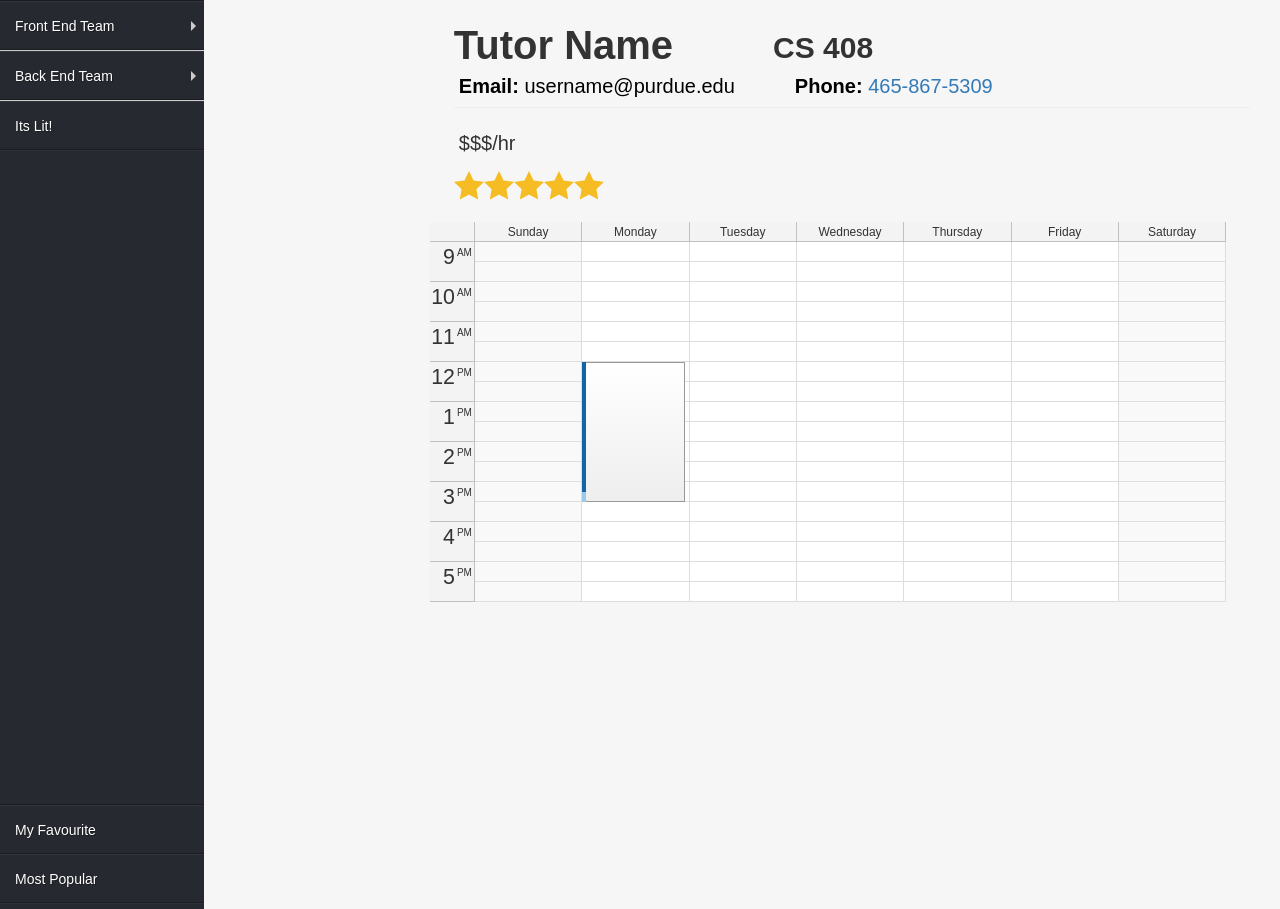
==== tutorMe/WebApplication5/main_page.html @ 88ec72aa "created main_page.html upto tutor search page" ====
<!DOCTYPE html>
<html lang="en">

<head>
    <meta charset="utf-8">
    <meta http-equiv="X-UA-Compatible" content="IE=edge">
    <meta name="viewport" content="width=device-width, initial-scale=1">
    <!-- The above 3 meta tags *must* come first in the head; any other head content must come *after* these tags -->
    <title>TutorMyClass HomePage</title>

    <!-- Bootstrap -->
    <link rel="stylesheet" href="css/bootstrap.min.css">
    <link rel="stylesheet" type="text/css" href="Content/starRating/starability-all.css" />
    <link rel="stylesheet" href="css/main_page.css">
    <script src="Scripts/daypilot-all.min.js?v=217" type="text/javascript"></script>
    <script src="Scripts/addTutor.js"></script>
</head>

<body onload="onPageLoad()">
    <div id="mn-wrapper">
        <div class="mn-sidebar">
            <div class="mn-toggle">
                <i class="fa fa-bars"></i>
            </div>
            <div class="mn-navblock">
                <ul class="mn-vnavigation">
                    <li class="dropdown-submenu">
                        <a tabindex="-1" href="#">Front End Team</a>
                        <ul class="dropdown-menu">
                            <li>
                                <a tabindex="-1" href="#" onclick="showTutor(this.innerHTML)">Rajat Srivastava</a>
                            </li>
                            <li>
                                <a href="#" onclick="showTutor(this.innerHTML)">Matt Coker</a>
                            </li>
                            <li>
                                <a href="#" onclick="showTutor(this.innerHTML)">Srishti Gupta</a>
                            </li>
                        </ul>
                    </li>
                    <li class="dropdown-submenu">
                        <a tabindex="-1" href="#">Back End Team</a>
                        <ul class="dropdown-menu">
                            <li>
                                <a tabindex="-1" href="#" onclick="showTutor(this.innerHTML)">Zach Kent</a>
                            </li>
                            <li>
                                <a href="#" onclick="showTutor(this.innerHTML)">Travis Kent</a>
                            </li>
                            <li>
                                <a href="#" onclick="showTutor(this.innerHTML)">Matt Coker</a>
                            </li>
                        </ul>
                    </li>
                    <li>
                        <a href="#">Its Lit!</a>
                    </li>

                </ul>
            </div>
            <div class="bottom-mn">
                <ul class="mn-vnavigation">
                    <li>
                        <a href="#">My Favourite</a>
                    </li>
                    <li>
                        <a href="#">Most Popular</a>
                    </li>
                </ul>
            </div>
        </div>
        <div class="container" id="mn-cont">
            <div class="cnt-mcont">
                <div id="tutorInfo">
                    <h1></h1>
                    <div id="heading">
                        <p id="tutorName" style="float:left; font-size: 40px; font-weight: bold; padding-right: 100px;">Tutor Name</p>
                        <p id="tutorClass" style="float: left; font-size: 30px; font-weight: bold; top: 10px; left: 30px; margin-bottom: 5px; padding-top: 2px;">CS 408</p>
                    </div>

                    <div style="position: relative; clear:both; top:10px">
                        <p id="tutorEmail" style="position: relative; font-size: 20px; float: left; padding-right: 30px; padding-left: 5px;">
                            <a style="font-weight: bold; color:black;">Email: </a>
                            <a href="mailto:" style="color:black;">username@purdue.edu</a>
                        </p>
                        <p style="position: relative; font-size: 20px; float: left; left:30px">
                            <a style="font-weight: bold; color:black;">Phone: </a>
                            <a href="tel:">465-867-5309</a>
                        </p>
                    </div>
                    <br>
                    <hr size="100" style="position: relative; width: 100%; font-weight: bold; "></hr>
                    <div style="position: relative; height:10px">
                        <p style="position: relative; font-size: 20px; top: 5px; float: left;  height: 10px; left: 5px;">$$$/hr</p>
                        <br>
                        <br>
                        <form style="position: absolute; float: left;  left: 50; height: 10;">
                            <fieldset class="starability-heart">

                                <input type="radio" id="rate1" name="rating" value="1" />
                                <label for="rate1">1 star.</label>

                                <input type="radio" id="rate2" name="rating" value="2" />
                                <label for="rate2">2 stars.</label>

                                <input type="radio" id="rate3" name="rating" value="3" />
                                <label for="rate3">3 stars.</label>

                                <input type="radio" id="rate4" name="rating" value="4" />
                                <label for="rate4">4 stars.</label>

                                <input type="radio" id="rate5" name="rating" value="5" />
                                <label for="rate5">5 stars.</label>
                            </fieldset>
                        </form>
                    </div>
                    <br>
                    <br>
                    <br>
                    <br>
                    <div style="position:absolute; overflow-y: scroll; height: 60px; margin-right:100px">
                        <p>Lorem ipsum dolor sit amet, consectetur adipiscing elit. Duis pretium mattis nisl non accumsan. Lorem
                            ipsum dolor sit amet, consectetur adipiscing elit. Mauris risus orci, laoreet ac lacus malesuada,
                            viverra iaculis tellus. Mauris suscipit augue at augue finibus, id aliquet mauris commodo. Morbi
                            eu rhoncus velit. Proin leo risus, vulputate tempus scelerisque sit amet, congue non velit. Donec
                            risus mauris, imperdiet eu tincidunt id, scelerisque nec quam. Quisque mattis pellentesque est,
                            vel suscipit metus iaculis sed. Maecenas elit nisl, imperdiet quis dui id, rhoncus tempus ligula.
                            In hac habitasse platea dictumst. Lorem ipsum dolor sit amet, consectetur adipiscing elit. Interdum
                            et malesuada fames ac ante ipsum primis in faucibus. Aenean fringilla congue enim, id posuere
                            ex ornare id.</p>
                    </div>
                    <div id="dp" style="position:relative;float: left; right:3%; top:5%; border: 0px"></div>
                    <script type="text/javascript">
                        var dp = new DayPilot.Calendar("dp");
                        // view
                        dp.startDate = "2013-03-25";  // or just dp.startDate = "2013-03-25";
                        dp.viewType = "Week";
                        // event creating
                        dp.onTimeRangeSelected = function (args) {
                            var name = prompt("New event name:", "Event");
                            if (!name) return;
                            var e = new DayPilot.Event({
                                start: args.start,
                                end: args.end,
                                id: DayPilot.guid(),
                                text: name
                            });
                            dp.events.add(e);
                            dp.clearSelection();
                        };
                        dp.onEventClick = function (args) {
                            alert("clicked: " + args.e.id());
                        };
                        dp.headerDateFormat = "dddd";
                        dp.init();
                        var e = new DayPilot.Event({
                            start: new DayPilot.Date("2013-03-25T12:00:00"),
                            end: new DayPilot.Date("2013-03-25T12:00:00").addHours(3).addMinutes(15),
                            id: "1",
                            text: ""
                        });
                        dp.events.add(e);
                    </script>
                </div>

            </div>
        </div>

    </div>


    <!-- jQuery (necessary for Bootstrap's JavaScript plugins) -->
    <script src="https://ajax.googleapis.com/ajax/libs/jquery/1.12.4/jquery.min.js"></script>
    <!-- Include all compiled plugins (below), or include individual files as needed -->
    <script src="js/bootstrap.min.js"></script>
    <script src="js/main_page.js"></script>

</body>

</html>
---- tutorMe/WebApplication5/Content/starRating/starability-all.css ----
.starability-result {
  position: relative;
  width: 150px;
  height: 30px;
  background-image: url("[data-uri]");
  font-size: 0.1em;
  color: transparent;
}

.starability-result:after {
  content: ' ';
  position: absolute;
  left: 0;
  height: 30px;
  background-image: url("[data-uri]");
  background-position: 0 -30px;
}

.starability-result[data-rating="5"]::after {
  width: 150px;
}

.starability-result[data-rating="4"]::after {
  width: 120px;
}

.starability-result[data-rating="3"]::after {
  width: 90px;
}

.starability-result[data-rating="2"]::after {
  width: 60px;
}

.starability-result[data-rating="1"]::after {
  width: 30px;
}

.starability-basic {
  display: block;
  position: relative;
  width: 150px;
  min-height: 60px;
  padding: 0;
  border: none;
}

.starability-basic > input {
  position: absolute;
  margin-right: -100%;
  opacity: 0;
}

.starability-basic > input:checked ~ label,
.starability-basic > input:focus ~ label {
  background-position: 0 0;
}

.starability-basic > input:checked + label,
.starability-basic > input:focus + label {
  background-position: 0 -30px;
}

.starability-basic > input:hover ~ label {
  background-position: 0 0;
}

.starability-basic > input:hover + label {
  background-position: 0 -30px;
}

.starability-basic > input:hover + label::before {
  opacity: 1;
}

.starability-basic > label {
  position: relative;
  display: inline-block;
  float: left;
  width: 30px;
  height: 30px;
  font-size: 0.1em;
  color: transparent;
  cursor: pointer;
  background-image: url("[data-uri]");
  background-repeat: no-repeat;
  background-position: 0 -30px;
}

.starability-basic > label::before {
  content: '';
  position: absolute;
  display: block;
  height: 30px;
  background-image: url("[data-uri]");
  background-position: 0 30px;
  pointer-events: none;
  opacity: 0;
}

.starability-basic > label:nth-of-type(5)::before {
  width: 120px;
  left: -120px;
}

.starability-basic > label:nth-of-type(4)::before {
  width: 90px;
  left: -90px;
}

.starability-basic > label:nth-of-type(3)::before {
  width: 60px;
  left: -60px;
}

.starability-basic > label:nth-of-type(2)::before {
  width: 30px;
  left: -30px;
}

.starability-basic > label:nth-of-type(1)::before {
  width: 0px;
  left: 0px;
}

@media screen and (-webkit-min-device-pixel-ratio: 2), screen and (min-resolution: 192dpi) {
  .starability-basic > label {
    background-image: url("[data-uri]");
    background-size: 30px auto;
  }
}

.starability-result {
  position: relative;
  width: 150px;
  height: 30px;
  background-image: url("[data-uri]");
  font-size: 0.1em;
  color: transparent;
}

.starability-result:after {
  content: ' ';
  position: absolute;
  left: 0;
  height: 30px;
  background-image: url("[data-uri]");
  background-position: 0 -30px;
}

.starability-result[data-rating="5"]::after {
  width: 150px;
}

.starability-result[data-rating="4"]::after {
  width: 120px;
}

.starability-result[data-rating="3"]::after {
  width: 90px;
}

.starability-result[data-rating="2"]::after {
  width: 60px;
}

.starability-result[data-rating="1"]::after {
  width: 30px;
}

.starability-slot {
  display: block;
  position: relative;
  width: 150px;
  min-height: 60px;
  padding: 0;
  border: none;
}

.starability-slot > input {
  position: absolute;
  margin-right: -100%;
  opacity: 0;
}

.starability-slot > input:checked ~ label,
.starability-slot > input:focus ~ label {
  background-position: 0 0;
}

.starability-slot > input:checked + label,
.starability-slot > input:focus + label {
  background-position: 0 -30px;
}

.starability-slot > input:hover ~ label {
  background-position: 0 0;
}

.starability-slot > input:hover + label {
  background-position: 0 -30px;
}

.starability-slot > input:hover + label::before {
  opacity: 1;
}

.starability-slot > label {
  position: relative;
  display: inline-block;
  float: left;
  width: 30px;
  height: 30px;
  font-size: 0.1em;
  color: transparent;
  cursor: pointer;
  background-image: url("[data-uri]");
  background-repeat: no-repeat;
  background-position: 0 -30px;
}

.starability-slot > label::before {
  content: '';
  position: absolute;
  display: block;
  height: 30px;
  background-image: url("[data-uri]");
  background-position: 0 30px;
  pointer-events: none;
  opacity: 0;
}

.starability-slot > label:nth-of-type(5)::before {
  width: 120px;
  left: -120px;
}

.starability-slot > label:nth-of-type(4)::before {
  width: 90px;
  left: -90px;
}

.starability-slot > label:nth-of-type(3)::before {
  width: 60px;
  left: -60px;
}

.starability-slot > label:nth-of-type(2)::before {
  width: 30px;
  left: -30px;
}

.starability-slot > label:nth-of-type(1)::before {
  width: 0px;
  left: 0px;
}

@media screen and (-webkit-min-device-pixel-ratio: 2), screen and (min-resolution: 192dpi) {
  .starability-slot > label {
    background-image: url("[data-uri]");
    background-size: 30px auto;
  }
}

.starability-slot > input:checked ~ label,
.starability-slot > input:hover ~ label,
.starability-slot > input:focus ~ label {
  transition: background-position .7s;
}

.starability-result {
  position: relative;
  width: 150px;
  height: 30px;
  background-image: url("[data-uri]");
  font-size: 0.1em;
  color: transparent;
}

.starability-result:after {
  content: ' ';
  position: absolute;
  left: 0;
  height: 30px;
  background-image: url("[data-uri]");
  background-position: 0 -30px;
}

.starability-result[data-rating="5"]::after {
  width: 150px;
}

.starability-result[data-rating="4"]::after {
  width: 120px;
}

.starability-result[data-rating="3"]::after {
  width: 90px;
}

.starability-result[data-rating="2"]::after {
  width: 60px;
}

.starability-result[data-rating="1"]::after {
  width: 30px;
}

@keyframes grow {
  0% {
    transform: scale(1, 1);
  }
  70% {
    transform: scale(3, 3);
    opacity: 0;
  }
  100% {
    transform: scale(1, 1);
    opacity: 0;
  }
}

.starability-grow {
  display: block;
  position: relative;
  width: 150px;
  min-height: 60px;
  padding: 0;
  border: none;
}

.starability-grow > input {
  position: absolute;
  margin-right: -100%;
  opacity: 0;
}

.starability-grow > input:checked ~ label,
.starability-grow > input:focus ~ label {
  background-position: 0 0;
}

.starability-grow > input:checked + label,
.starability-grow > input:focus + label {
  background-position: 0 -30px;
}

.starability-grow > input:hover ~ label {
  background-position: 0 0;
}

.starability-grow > input:hover + label {
  background-position: 0 -30px;
}

.starability-grow > input:hover + label::before {
  opacity: 1;
}

.starability-grow > label {
  position: relative;
  display: inline-block;
  float: left;
  width: 30px;
  height: 30px;
  font-size: 0.1em;
  color: transparent;
  cursor: pointer;
  background-image: url("[data-uri]");
  background-repeat: no-repeat;
  background-position: 0 -30px;
}

.starability-grow > label::before {
  content: '';
  position: absolute;
  display: block;
  height: 30px;
  background-image: url("[data-uri]");
  background-position: 0 30px;
  pointer-events: none;
  opacity: 0;
}

.starability-grow > label:nth-of-type(5)::before {
  width: 120px;
  left: -120px;
}

.starability-grow > label:nth-of-type(4)::before {
  width: 90px;
  left: -90px;
}

.starability-grow > label:nth-of-type(3)::before {
  width: 60px;
  left: -60px;
}

.starability-grow > label:nth-of-type(2)::before {
  width: 30px;
  left: -30px;
}

.starability-grow > label:nth-of-type(1)::before {
  width: 0px;
  left: 0px;
}

@media screen and (-webkit-min-device-pixel-ratio: 2), screen and (min-resolution: 192dpi) {
  .starability-grow > label {
    background-image: url("[data-uri]");
    background-size: 30px auto;
  }
}

.starability-grow > label::after {
  content: ' ';
  position: absolute;
  display: none;
  width: 30px;
  height: 30px;
  background-image: url("[data-uri]");
  background-repeat: no-repeat;
  bottom: 0;
}

@media screen and (-webkit-min-device-pixel-ratio: 2), screen and (min-resolution: 192dpi) {
  .starability-grow > label::after {
    background-image: url("[data-uri]");
    background-size: 30px auto;
  }
}

.starability-grow > input:checked + label::after {
  background-position: 0 -30px;
  display: block;
  animation-duration: 1s;
  animation-name: grow;
  animation-fill-mode: forwards;
}

.starability-result {
  position: relative;
  width: 150px;
  height: 30px;
  background-image: url("[data-uri]");
  font-size: 0.1em;
  color: transparent;
}

.starability-result:after {
  content: ' ';
  position: absolute;
  left: 0;
  height: 30px;
  background-image: url("[data-uri]");
  background-position: 0 -30px;
}

.starability-result[data-rating="5"]::after {
  width: 150px;
}

.starability-result[data-rating="4"]::after {
  width: 120px;
}

.starability-result[data-rating="3"]::after {
  width: 90px;
}

.starability-result[data-rating="2"]::after {
  width: 60px;
}

.starability-result[data-rating="1"]::after {
  width: 30px;
}

@keyframes grow-rotate {
  0% {
    transform: scale(1, 1) rotate(0deg);
  }
  99% {
    transform: scale(4, 4) rotate(90deg);
    opacity: 0;
  }
  100% {
    transform: scale(1, 1) rotate(0deg);
    opacity: 0;
  }
}

.starability-growRotate {
  display: block;
  position: relative;
  width: 150px;
  min-height: 60px;
  padding: 0;
  border: none;
}

.starability-growRotate > input {
  position: absolute;
  margin-right: -100%;
  opacity: 0;
}

.starability-growRotate > input:checked ~ label,
.starability-growRotate > input:focus ~ label {
  background-position: 0 0;
}

.starability-growRotate > input:checked + label,
.starability-growRotate > input:focus + label {
  background-position: 0 -30px;
}

.starability-growRotate > input:hover ~ label {
  background-position: 0 0;
}

.starability-growRotate > input:hover + label {
  background-position: 0 -30px;
}

.starability-growRotate > input:hover + label::before {
  opacity: 1;
}

.starability-growRotate > label {
  position: relative;
  display: inline-block;
  float: left;
  width: 30px;
  height: 30px;
  font-size: 0.1em;
  color: transparent;
  cursor: pointer;
  background-image: url("[data-uri]");
  background-repeat: no-repeat;
  background-position: 0 -30px;
}

.starability-growRotate > label::before {
  content: '';
  position: absolute;
  display: block;
  height: 30px;
  background-image: url("[data-uri]");
  background-position: 0 30px;
  pointer-events: none;
  opacity: 0;
}

.starability-growRotate > label:nth-of-type(5)::before {
  width: 120px;
  left: -120px;
}

.starability-growRotate > label:nth-of-type(4)::before {
  width: 90px;
  left: -90px;
}

.starability-growRotate > label:nth-of-type(3)::before {
  width: 60px;
  left: -60px;
}

.starability-growRotate > label:nth-of-type(2)::before {
  width: 30px;
  left: -30px;
}

.starability-growRotate > label:nth-of-type(1)::before {
  width: 0px;
  left: 0px;
}

@media screen and (-webkit-min-device-pixel-ratio: 2), screen and (min-resolution: 192dpi) {
  .starability-growRotate > label {
    background-image: url("[data-uri]");
    background-size: 30px auto;
  }
}

.starability-growRotate > label::after {
  content: ' ';
  position: absolute;
  display: none;
  width: 30px;
  height: 30px;
  background-image: url("[data-uri]");
  background-repeat: no-repeat;
  bottom: 0;
}

@media screen and (-webkit-min-device-pixel-ratio: 2), screen and (min-resolution: 192dpi) {
  .starability-growRotate > label::after {
    background-image: url("[data-uri]");
    background-size: 30px auto;
  }
}

.starability-growRotate > input:checked + label::after {
  background-position: 0 -30px;
  display: block;
  animation-duration: 1s;
  animation-name: grow-rotate;
  animation-fill-mode: forwards;
}

.starability-result {
  position: relative;
  width: 150px;
  height: 30px;
  background-image: url("[data-uri]");
  font-size: 0.1em;
  color: transparent;
}

.starability-result:after {
  content: ' ';
  position: absolute;
  left: 0;
  height: 30px;
  background-image: url("[data-uri]");
  background-position: 0 -30px;
}

.starability-result[data-rating="5"]::after {
  width: 150px;
}

.starability-result[data-rating="4"]::after {
  width: 120px;
}

.starability-result[data-rating="3"]::after {
  width: 90px;
}

.starability-result[data-rating="2"]::after {
  width: 60px;
}

.starability-result[data-rating="1"]::after {
  width: 30px;
}

@keyframes fade {
  0% {
    transform: translateY(30px);
  }
  80% {
    opacity: 100%;
  }
  100% {
    transform: none;
    opacity: 0;
  }
}

.starability-fade {
  display: block;
  position: relative;
  width: 150px;
  min-height: 60px;
  padding: 0;
  border: none;
}

.starability-fade > input {
  position: absolute;
  margin-right: -100%;
  opacity: 0;
}

.starability-fade > input:checked ~ label,
.starability-fade > input:focus ~ label {
  background-position: 0 0;
}

.starability-fade > input:checked + label,
.starability-fade > input:focus + label {
  background-position: 0 -30px;
}

.starability-fade > input:hover ~ label {
  background-position: 0 0;
}

.starability-fade > input:hover + label {
  background-position: 0 -30px;
}

.starability-fade > input:hover + label::before {
  opacity: 1;
}

.starability-fade > label {
  position: relative;
  display: inline-block;
  float: left;
  width: 30px;
  height: 30px;
  font-size: 0.1em;
  color: transparent;
  cursor: pointer;
  background-image: url("[data-uri]");
  background-repeat: no-repeat;
  background-position: 0 -30px;
}

.starability-fade > label::before {
  content: '';
  position: absolute;
  display: block;
  height: 30px;
  background-image: url("[data-uri]");
  background-position: 0 30px;
  pointer-events: none;
  opacity: 0;
}

.starability-fade > label:nth-of-type(5)::before {
  width: 120px;
  left: -120px;
}

.starability-fade > label:nth-of-type(4)::before {
  width: 90px;
  left: -90px;
}

.starability-fade > label:nth-of-type(3)::before {
  width: 60px;
  left: -60px;
}

.starability-fade > label:nth-of-type(2)::before {
  width: 30px;
  left: -30px;
}

.starability-fade > label:nth-of-type(1)::before {
  width: 0px;
  left: 0px;
}

@media screen and (-webkit-min-device-pixel-ratio: 2), screen and (min-resolution: 192dpi) {
  .starability-fade > label {
    background-image: url("[data-uri]");
    background-size: 30px auto;
  }
}

.starability-fade > label::after {
  content: ' ';
  position: absolute;
  display: none;
  width: 30px;
  height: 30px;
  background-image: url("[data-uri]");
  background-repeat: no-repeat;
  background-position: 0 -30px;
  bottom: 30px;
}

@media screen and (-webkit-min-device-pixel-ratio: 2), screen and (min-resolution: 192dpi) {
  .starability-fade > label::after {
    background-image: url("[data-uri]");
    background-size: 30px auto;
  }
}

.starability-fade > input:checked + label::after {
  display: block;
  animation-name: fade;
  animation-duration: 1s;
  animation-fill-mode: forwards;
}

.starability-result {
  position: relative;
  width: 150px;
  height: 30px;
  background-image: url("[data-uri]");
  font-size: 0.1em;
  color: transparent;
}

.starability-result:after {
  content: ' ';
  position: absolute;
  left: 0;
  height: 30px;
  background-image: url("[data-uri]");
  background-position: 0 -30px;
}

.starability-result[data-rating="5"]::after {
  width: 150px;
}

.starability-result[data-rating="4"]::after {
  width: 120px;
}

.starability-result[data-rating="3"]::after {
  width: 90px;
}

.starability-result[data-rating="2"]::after {
  width: 60px;
}

.starability-result[data-rating="1"]::after {
  width: 30px;
}

@keyframes checkmark {
  0% {
    transform: translateX(-15px);
  }
  60% {
    opacity: 1;
  }
  70% {
    transform: none;
  }
  80% {
    opacity: 1;
  }
  100% {
    opacity: 0;
  }
}

.starability-checkmark {
  display: block;
  position: relative;
  width: 150px;
  min-height: 60px;
  padding: 0;
  border: none;
}

.starability-checkmark > input {
  position: absolute;
  margin-right: -100%;
  opacity: 0;
}

.starability-checkmark > input:checked ~ label,
.starability-checkmark > input:focus ~ label {
  background-position: 0 0;
}

.starability-checkmark > input:checked + label,
.starability-checkmark > input:focus + label {
  background-position: 0 -30px;
}

.starability-checkmark > input:hover ~ label {
  background-position: 0 0;
}

.starability-checkmark > input:hover + label {
  background-position: 0 -30px;
}

.starability-checkmark > input:hover + label::before {
  opacity: 1;
}

.starability-checkmark > label {
  position: relative;
  display: inline-block;
  float: left;
  width: 30px;
  height: 30px;
  font-size: 0.1em;
  color: transparent;
  cursor: pointer;
  background-image: url("[data-uri]");
  background-repeat: no-repeat;
  background-position: 0 -30px;
}

.starability-checkmark > label::before {
  content: '';
  position: absolute;
  display: block;
  height: 30px;
  background-image: url("[data-uri]");
  background-position: 0 30px;
  pointer-events: none;
  opacity: 0;
}

.starability-checkmark > label:nth-of-type(5)::before {
  width: 120px;
  left: -120px;
}

.starability-checkmark > label:nth-of-type(4)::before {
  width: 90px;
  left: -90px;
}

.starability-checkmark > label:nth-of-type(3)::before {
  width: 60px;
  left: -60px;
}

.starability-checkmark > label:nth-of-type(2)::before {
  width: 30px;
  left: -30px;
}

.starability-checkmark > label:nth-of-type(1)::before {
  width: 0px;
  left: 0px;
}

@media screen and (-webkit-min-device-pixel-ratio: 2), screen and (min-resolution: 192dpi) {
  .starability-checkmark > label {
    background-image: url("[data-uri]");
    background-size: 30px auto;
  }
}

.starability-checkmark > label {
  z-index: 2;
}

.starability-checkmark > label::after {
  content: ' ';
  position: absolute;
  display: none;
  width: 30px;
  height: 30px;
  background-image: url("[data-uri]");
  background-repeat: no-repeat;
  background-image: url("[data-uri]");
}

@media screen and (-webkit-min-device-pixel-ratio: 2), screen and (min-resolution: 192dpi) {
  .starability-checkmark > label::after {
    background-image: url("[data-uri]");
    background-size: 30px auto;
  }
}

.starability-checkmark > label:nth-of-type(5)::after {
  right: -45px;
}

.starability-checkmark > label:nth-of-type(4)::after {
  right: -75px;
}

.starability-checkmark > label:nth-of-type(3)::after {
  right: -105px;
}

.starability-checkmark > label:nth-of-type(2)::after {
  right: -135px;
}

.starability-checkmark > label:nth-of-type(1)::after {
  right: -165px;
}

.starability-checkmark > input:checked + label::after {
  display: inline-block;
  animation-name: checkmark;
  animation-duration: .7s;
  animation-fill-mode: forwards;
}

.starability-result {
  position: relative;
  width: 150px;
  height: 30px;
  background-image: url("[data-uri]");
  font-size: 0.1em;
  color: transparent;
}

.starability-result:after {
  content: ' ';
  position: absolute;
  left: 0;
  height: 30px;
  background-image: url("[data-uri]");
  background-position: 0 -30px;
}

.starability-result[data-rating="5"]::after {
  width: 150px;
}

.starability-result[data-rating="4"]::after {
  width: 120px;
}

.starability-result[data-rating="3"]::after {
  width: 90px;
}

.starability-result[data-rating="2"]::after {
  width: 60px;
}

.starability-result[data-rating="1"]::after {
  width: 30px;
}

@keyframes heart {
  0% {
    transform: translateY(15px);
  }
  30% {
    transform: translateY(0);
    opacity: .7;
  }
  45% {
    transform: translateY(0);
    transform: scale(1.1, 1.1);
  }
  50% {
    transform: scale(0.9, 0.9);
  }
  80% {
    opacity: .9;
  }
  100% {
    opacity: 0;
  }
}

.starability-heart {
  display: block;
  position: relative;
  width: 150px;
  min-height: 60px;
  padding: 0;
  border: none;
}

.starability-heart > input {
  position: absolute;
  margin-right: -100%;
  opacity: 0;
}

.starability-heart > input:checked ~ label,
.starability-heart > input:focus ~ label {
  background-position: 0 0;
}

.starability-heart > input:checked + label,
.starability-heart > input:focus + label {
  background-position: 0 -30px;
}

.starability-heart > input:hover ~ label {
  background-position: 0 0;
}

.starability-heart > input:hover + label {
  background-position: 0 -30px;
}

.starability-heart > input:hover + label::before {
  opacity: 1;
}

.starability-heart > label {
  position: relative;
  display: inline-block;
  float: left;
  width: 30px;
  height: 30px;
  font-size: 0.1em;
  color: transparent;
  cursor: pointer;
  background-image: url("[data-uri]");
  background-repeat: no-repeat;
  background-position: 0 -30px;
}

.starability-heart > label::before {
  content: '';
  position: absolute;
  display: block;
  height: 30px;
  background-image: url("[data-uri]");
  background-position: 0 30px;
  pointer-events: none;
  opacity: 0;
}

.starability-heart > label:nth-of-type(5)::before {
  width: 120px;
  left: -120px;
}

.starability-heart > label:nth-of-type(4)::before {
  width: 90px;
  left: -90px;
}

.starability-heart > label:nth-of-type(3)::before {
  width: 60px;
  left: -60px;
}

.starability-heart > label:nth-of-type(2)::before {
  width: 30px;
  left: -30px;
}

.starability-heart > label:nth-of-type(1)::before {
  width: 0px;
  left: 0px;
}

@media screen and (-webkit-min-device-pixel-ratio: 2), screen and (min-resolution: 192dpi) {
  .starability-heart > label {
    background-image: url("[data-uri]");
    background-size: 30px auto;
  }
}

.starability-heart > label::after {
  content: ' ';
  position: absolute;
  display: none;
  width: 30px;
  height: 30px;
  background-image: url("[data-uri]");
  background-repeat: no-repeat;
  transform: scale(0, 0);
  bottom: 30px;
}

@media screen and (-webkit-min-device-pixel-ratio: 2), screen and (min-resolution: 192dpi) {
  .starability-heart > label::after {
    background-image: url("[data-uri]");
    background-size: 30px auto;
  }
}

.starability-heart > input:checked + label::after {
  display: block;
  animation-name: heart;
  animation-duration: 1s;
  animation-fill-mode: forwards;
}

.starability-result {
  position: relative;
  width: 150px;
  height: 30px;
  background-image: url("[data-uri]");
  font-size: 0.1em;
  color: transparent;
}

.starability-result:after {
  content: ' ';
  position: absolute;
  left: 0;
  height: 30px;
  background-image: url("[data-uri]");
  background-position: 0 -30px;
}

.starability-result[data-rating="5"]::after {
  width: 150px;
}

.starability-result[data-rating="4"]::after {
  width: 120px;
}

.starability-result[data-rating="3"]::after {
  width: 90px;
}

.starability-result[data-rating="2"]::after {
  width: 60px;
}

.starability-result[data-rating="1"]::after {
  width: 30px;
}

@keyframes heartbeat {
  0% {
    transform: translateY(15px);
  }
  30% {
    transform: translateY(0);
    opacity: 1;
  }
  45% {
    transform: translateY(0);
    transform: scale(0.8, 0.8);
  }
  50% {
    transform: scale(0.7, 0.7);
  }
  75% {
    opacity: .9;
  }
  100% {
    transform: scale(1.25, 1.25);
    opacity: 0;
  }
}

.starability-heartbeat {
  display: block;
  position: relative;
  width: 150px;
  min-height: 60px;
  padding: 0;
  border: none;
}

.starability-heartbeat > input {
  position: absolute;
  margin-right: -100%;
  opacity: 0;
}

.starability-heartbeat > input:checked ~ label,
.starability-heartbeat > input:focus ~ label {
  background-position: 0 0;
}

.starability-heartbeat > input:checked + label,
.starability-heartbeat > input:focus + label {
  background-position: 0 -30px;
}

.starability-heartbeat > input:hover ~ label {
  background-position: 0 0;
}

.starability-heartbeat > input:hover + label {
  background-position: 0 -30px;
}

.starability-heartbeat > input:hover + label::before {
  opacity: 1;
}

.starability-heartbeat > label {
  position: relative;
  display: inline-block;
  float: left;
  width: 30px;
  height: 30px;
  font-size: 0.1em;
  color: transparent;
  cursor: pointer;
  background-image: url("[data-uri]");
  background-repeat: no-repeat;
  background-position: 0 -30px;
}

.starability-heartbeat > label::before {
  content: '';
  position: absolute;
  display: block;
  height: 30px;
  background-image: url("[data-uri]");
  background-position: 0 30px;
  pointer-events: none;
  opacity: 0;
}

.starability-heartbeat > label:nth-of-type(5)::before {
  width: 120px;
  left: -120px;
}

.starability-heartbeat > label:nth-of-type(4)::before {
  width: 90px;
  left: -90px;
}

.starability-heartbeat > label:nth-of-type(3)::before {
  width: 60px;
  left: -60px;
}

.starability-heartbeat > label:nth-of-type(2)::before {
  width: 30px;
  left: -30px;
}

.starability-heartbeat > label:nth-of-type(1)::before {
  width: 0px;
  left: 0px;
}

@media screen and (-webkit-min-device-pixel-ratio: 2), screen and (min-resolution: 192dpi) {
  .starability-heartbeat > label {
    background-image: url("[data-uri]");
    background-size: 30px auto;
  }
}

.starability-heartbeat > label::after {
  content: ' ';
  position: absolute;
  display: none;
  width: 30px;
  height: 30px;
  background-image: url("[data-uri]");
  background-repeat: no-repeat;
  bottom: 30px;
}

@media screen and (-webkit-min-device-pixel-ratio: 2), screen and (min-resolution: 192dpi) {
  .starability-heartbeat > label::after {
    background-image: url("[data-uri]");
    background-size: 30px auto;
  }
}

.starability-heartbeat > input:checked + label::after {
  display: block;
  animation-name: heartbeat;
  animation-timing-function: cubic-bezier(0.19, 1, 0.69, 1.35);
  animation-duration: 1s;
  animation-fill-mode: forwards;
}
---- tutorMe/WebApplication5/css/main_page.css ----
html{
	height:100%; 
}
body{
	height:100%;
	position: relative;
}
.dropdown-submenu {
	border-bottom: 1px solid #ccc;
}
#mn-wrapper {
  display: table;
  width: 100%;
  position: absolute;
	height: 100%;
}
.mn-sidebar {
  display: table-cell;
  position: relative;
  vertical-align: top;
  padding-bottom: 49px;
	background: #272930;
	width: 216px;
	z-index: 2;
}
#mn-cont {
  display: table-cell;
	vertical-align: top;     
 	position: relative;
	padding: 0;
}
.container {
	margin-right: auto;
}
.cnt-mcont {
  background-color: #F6F6F6;
  color: inherit;
	font-size: 14px;
	font-family: Helvetica;
  font-weight: 200;
  line-height: 21px;
  padding: 15px 30px 30px 250px;
  margin-top: 0;
	height: 101vh;
}
.mn-sidebar .mn-toggle {
  display: none;
  padding: 10px 0;
  text-align: center;
	cursor: pointer;
}
.mn-vnavigation {
  margin: 0 0 0 0;
  padding: 0;
  border-top: 1px solid #1a1c20;
	border-bottom: 1px solid #2f323a;
}
.mn-vnavigation li a {
  border-top: 1px solid #32353e;
  border-bottom: 1px solid #1a1c20;
  display: block;
  padding: 14px 18px 13px 15px;
  color: #fff;
	text-decoration: none;
	font-family: Helvetica;
  font-size: 14px;
  font-weight: 300;
  text-shadow: 1px 1px 0 rgba(0, 0, 0, 0.3);
	white-space: nowrap;
}
.dropdown-submenu >
.dropdown-menu {
	top: 0;
  left: 100%;
  margin-top: -6px;
  margin-left: -1px;
  height: 101vh;
  width: 216px;
  background: #272930;
}
.dropdown-submenu:hover > 
.dropdown-menu {
	display: block;
}
.dropdown-submenu > a:after {
	display: block;
	content: " ";
	float: right;
	width: 0;
	height: 0;
	border-color: transparent;
	border-style: solid;
	border-width: 5px 0 5px 5px;
	border-left-color: #ccc;
	margin-top: 5px;
	margin-right: -10px;
}
.dropdown-submenu:hover > a:after {
	border-left-color: #fff;
}
.dropdown-submenu.pull-left {
	float: none;
}
.dropdown-submenu.pull-left > .dropdown-menu {
	left: -100%;
	margin-left: 10px;
	-webkit-border-radius: 6px 0 6px 6px;
	-moz-border-radius: 6px 0 6px 6px;
	border-radius: 6px 0 6px 6px;
}
ul {
	list-style: none;
}
ul.dropdown-menu.parent {
  margin-top: -1px;
}
.bottom-mn {
	bottom:0px; 		
	position:absolute;
	width:100%;
	padding-bottom: 5px;
}
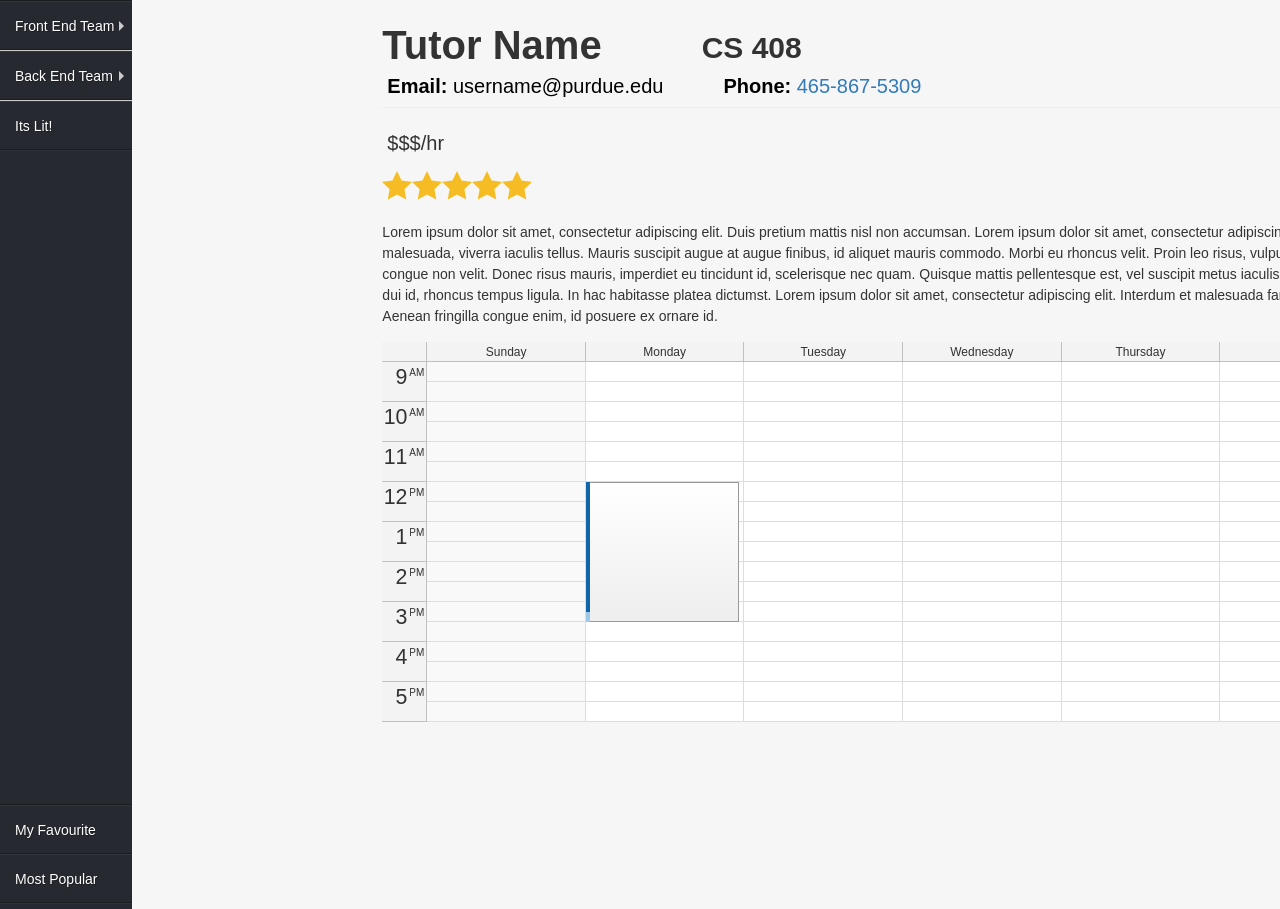
==== commit 73e03d03: "minor changes" ====
--- a/tutorMe/WebApplication5/main_page.html
+++ b/tutorMe/WebApplication5/main_page.html
@@ -118,7 +118,7 @@
                     <br>
                     <br>
                     <br>
-                    <div style="position:absolute; overflow-y: scroll; height: 60px; margin-right:100px">
+                    <div class="container" style="padding-left:0px; padding-bottom:5px;">
                         <p>Lorem ipsum dolor sit amet, consectetur adipiscing elit. Duis pretium mattis nisl non accumsan. Lorem
                             ipsum dolor sit amet, consectetur adipiscing elit. Mauris risus orci, laoreet ac lacus malesuada,
                             viverra iaculis tellus. Mauris suscipit augue at augue finibus, id aliquet mauris commodo. Morbi
@@ -129,13 +129,19 @@
                             et malesuada fames ac ante ipsum primis in faucibus. Aenean fringilla congue enim, id posuere
                             ex ornare id.</p>
                     </div>
-                    <div id="dp" style="position:relative;float: left; right:3%; top:5%; border: 0px"></div>
+                    <div  class="container" id="calendar" style="border:0px; padding-left:0px;" >
                     <script type="text/javascript">
-                        var dp = new DayPilot.Calendar("dp");
+                        var dp = new DayPilot.Calendar("calendar");
                         // view
                         dp.startDate = "2013-03-25";  // or just dp.startDate = "2013-03-25";
                         dp.viewType = "Week";
+                        dp.timeRangeSelectedHandling = "Disabled";
+                        dp.eventMoveHandling = "Disabled";
+                        dp.eventResizeHandling = "Disabled";
+                        dp.init();
+                        
                         // event creating
+                        /*
                         dp.onTimeRangeSelected = function (args) {
                             var name = prompt("New event name:", "Event");
                             if (!name) return;
@@ -148,11 +154,11 @@
                             dp.events.add(e);
                             dp.clearSelection();
                         };
+                        */
                         dp.onEventClick = function (args) {
-                            alert("clicked: " + args.e.id());
+                            alert("Do you wanna request to book this time slot ?");
                         };
                         dp.headerDateFormat = "dddd";
-                        dp.init();
                         var e = new DayPilot.Event({
                             start: new DayPilot.Date("2013-03-25T12:00:00"),
                             end: new DayPilot.Date("2013-03-25T12:00:00").addHours(3).addMinutes(15),
